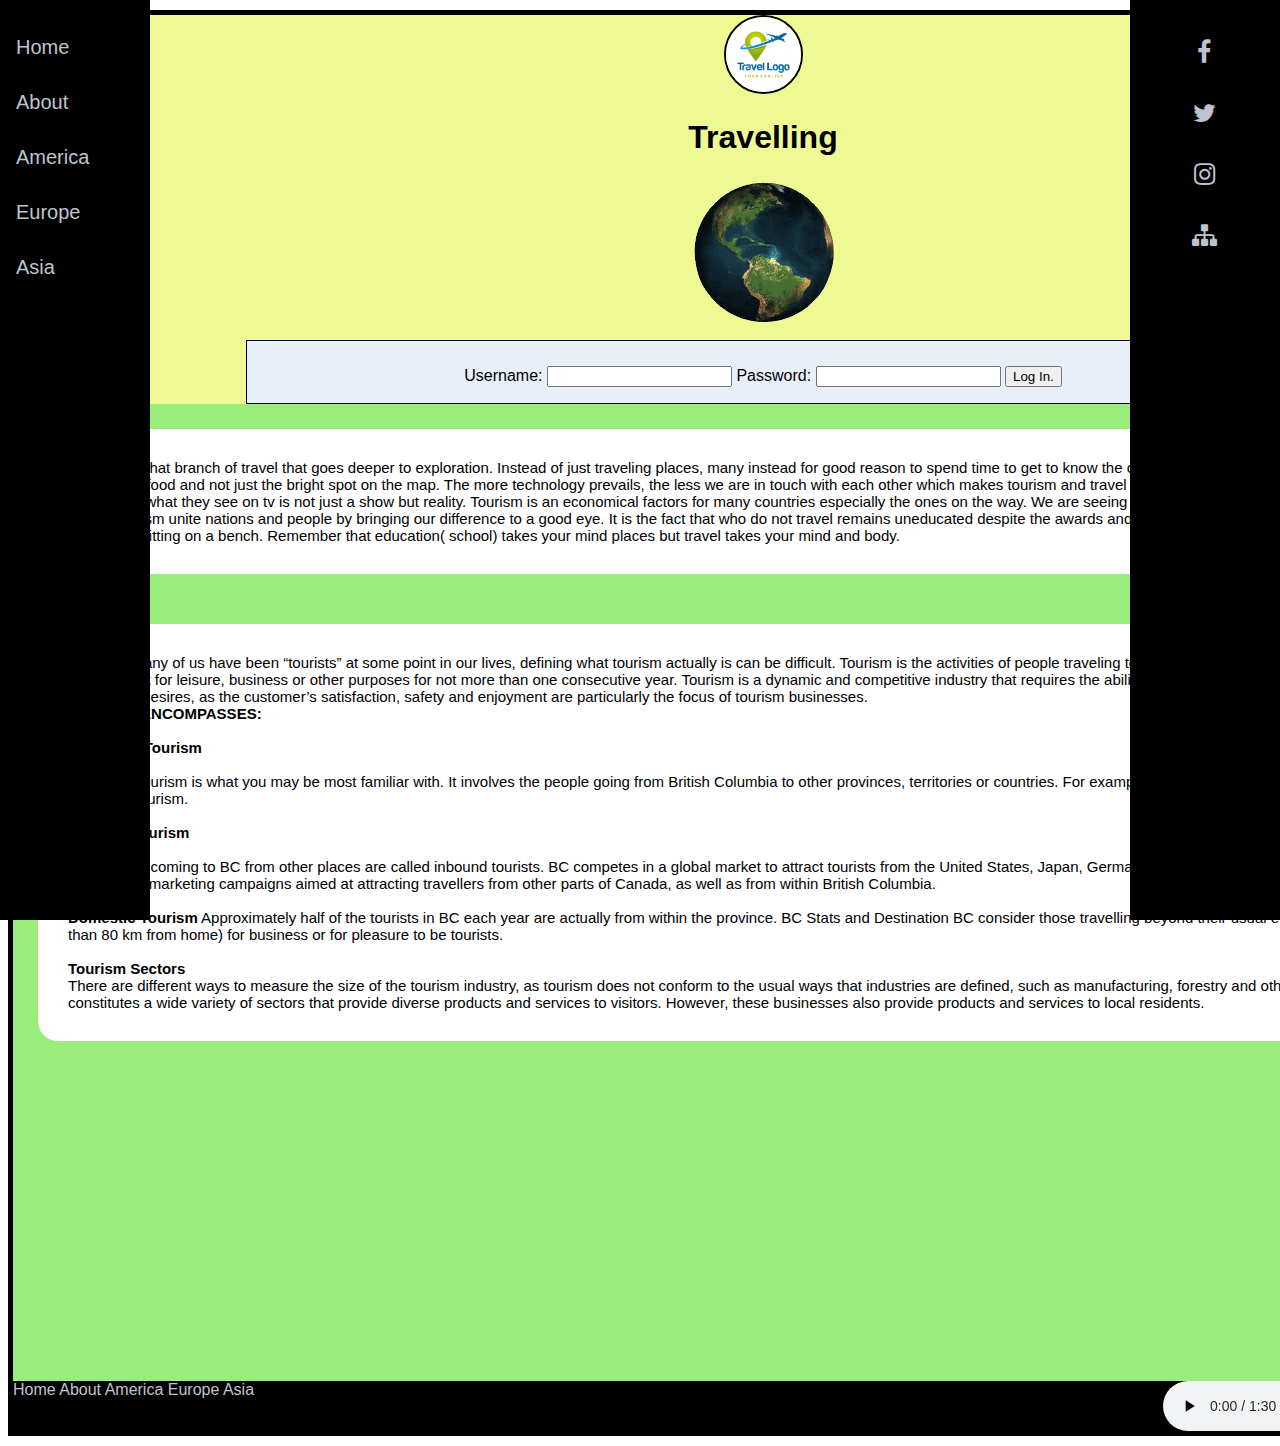
==== index.html @ a24336e5 "first" ====
<!DOCTYPE html>

<html>
  <head>
    <title>Travel! See the World!</title>
	<link href="css/style.css" rel="stylesheet" type="text/css">
	<link rel="stylesheet" href="https://cdnjs.cloudflare.com/ajax/libs/font-awesome/4.7.0/css/font-awesome.min.css">
	<link href="images/logo.ico" rel="icon">
    <meta name="keywords" content="travel, tourism"/>
    <meta name="description" content="Travel! See the World!"/>
	<meta name="author" content="Sofija Ralevic"/>
  </head>
  <body>
    <div id="omot">
	 <div id="zaglavlje">
	  <img id="logo"  src="images/logo.png" alt="logo"/>
      <h1>Travelling</h1>
	  <img id="zemlja" src="images/earth-gif.gif">	  
	  <div id=socialMedia>
	   <a href="https://facebook.com" class="fa fa-facebook"></a>
       <a href="https://twitter.com" class="fa fa-twitter"></a>
	   <a href="https://instagram.com" class="fa fa-instagram"></a>
	   <a href="#" class="fa fa-sitemap"></a> 
	  </div>
      <form>
	  <fieldset>
	  <legend> Log in.</legend>
	   Username: <input type="text" name="user"/>
	   Password: <input type="password" name="password"/>
	   <input type="button" name="logIn" value="Log In.">
      </fieldset>	  
	  </form> 
	 </div>
	 <div id="sidenav">
	  <a href="index.html">Home</a>
	  <a href="#">About</a>
	  <a href="america.html">America</a>
	  <a href="europe.html">Europe</a>
	  <a href="asia.html">Asia</a> 
	 </div>
	 <div id="tekst">
	  <p><b>Tourism</b> is that branch of travel that goes deeper to exploration. Instead of just traveling places, many instead for good reason to spend time to get to know the country they are visiting meaning the people, the culture, the food and not just the bright spot on the map.
       The more technology prevails, the less we are in touch with each other which makes tourism and travel as its extension so much more crucial so people realize that what they see on tv is not just a show but reality.
       Tourism is an economical factors for many countries especially the ones on the way. We are seeing borders closing or trying to be enacted but a wall really!
       Tourism unite nations and people by bringing our difference to a good eye. It is the fact that who do not travel remains uneducated despite the awards and title on its name. I learn more exploring the world than sitting on a bench.
       Remember that education( school) takes your mind places but travel takes your mind and body.
	 </p>
	  <p>Although many of us have been “tourists” at some point in our lives, defining what tourism actually is can be difficult. Tourism is the activities of people traveling to and staying in places outside their usual environment for leisure, business or other purposes for not more than one consecutive year.
       Tourism is a dynamic and competitive industry that requires the ability to adapt constantly to customers’ changing needs and desires, as the customer’s satisfaction, safety and enjoyment are particularly the focus of tourism businesses.
       </br>
       <b>TOURISM ENCOMPASSES:</b>
	   </br>
	   </br>
       <b>Outbound Tourism</b>
	   </br>
	   </br>
       Outbound tourism is what you may be most familiar with. It involves the people going from British Columbia to other provinces, territories or countries. For example, going to Hawaii for a holiday is considered outbound tourism.
       </br>
	   </br>
       <b>Inbound Tourism</b>
	   </br>
	   </br>
       The tourists coming to BC from other places are called inbound tourists. BC competes in a global market to attract tourists from the United States, Japan, Germany and many other countries. The industry also implements marketing campaigns aimed at attracting travellers from other parts of Canada, as well as from within British Columbia.
       </br>
       </br>	   
       <b>Domestic Tourism</b>
       Approximately half of the tourists in BC each year are actually from within the province.  BC Stats and Destination BC consider those travelling beyond their usual environment (typically more than 80 km from home) for business or for pleasure to be tourists.
       </br>
       </br>	   
       <b>Tourism Sectors</b>
	   </br>
       There are different ways to measure the size of the tourism industry, as tourism does not conform to the usual ways that industries are defined, such as manufacturing, forestry and other industries. Tourism constitutes a wide variety of sectors that provide diverse products and services to visitors. However, these businesses also provide products and services to local residents.
	  </p>
	  
	  
      <iframe width="560" height="315" src="https://www.youtube.com/embed/UoD8G6X0y00" frameborder="0" allow="accelerometer; autoplay; encrypted-media; gyroscope; picture-in-picture" allowfullscreen></iframe>
	 </div>
	 <div id="futer">
	   <div id="menu2">   	  
	    <a href="index1.html">Home</a>
	    <a href="#">About</a>
	    <a href="america.html">America</a>
	    <a href="europe.html">Europe</a>
	    <a href="asia.html">Asia</a>
	   <audio src="nature.mp3" controls="controls"> 
	   </audio>		
	   </div>

	 </div>
	 
	</div>
  </body>
</html>
---- css/style.css ----
body{
	background-color: #effdo1;	
	font-family: "Lucida Grande", sans-serif;	
	animation: scale 2s;
	background-image: url(images/"background.jpeg");
}

@keyframes scale {
  0%   { transform: scale(0.5,0.5); }
  100% { transform: scale(1,1); }
}

#omot{
	width:1500px;
	height:auto;
	margin:10px auto;
	border:5px solid black;
}


#zaglavlje{
    text-align:center;
	background-color:#eff993;

}

#logo{
	width:5%;
	height:5%;
	border-radius: 50%;
}


#sidenav {
    height: 100%;
    width: 150px;
    position: fixed;
    top: 0;
    left: 0;    
    background-color: #000000;
    padding-top: 20px;
}

#sidenav a {
    padding: 16px 8px 16px 16px;
    font-size: 20px;
    color: #bec4ce;
    display: block;
	text-decoration:none; 
}


#socialMedia {
    height: 100%;
    width: 150px;
    position: fixed;
    top: 0;
    right: 0;
    background-color: #000000;
    padding-top: 20px;
}

#socialMedia a{
	padding: 20px 18px 16px 16px;
	font-size:25px;
	color:#bec4ce;
	display:block;
	text-decoration:none;  
}




fieldset{
    background-color:#e8eff9;
	border:1px solid black;
    max-width:1000px;
    padding:16px; 
	margin:auto;
}

legend {
    border:1px solid black;
    background-color:white;
    color:green;
    font-size:90%;
    text-align:right;
}
 

#tekst{
	display: flex;
	flex-direction: column;
	background-color: #9bed7b;
}

#tekst> p {
    background-color: #ffffff;
    margin: 25px;
    padding: 30px;
    font-size: 15px;
	border-radius:20px;
}

#tekst>h3{
	padding-left:20px;
}


iframe{
    margin-left:auto;
    margin-right:auto;
    float:none;
}

/*EUROPE*/

.grad{
	display: flex;
	flex-direction:column ;
	background-color:#77cba4; 
}

.grad> p{
	background-color: #e8eff9;
    margin: 25px;
    padding: 30px;
    font-size: 15px;
} 

 
/*AMERICA*/

.gradA{
	display: flex;
	flex-flow: column wrap;
	background-color:#779ecb;
}

.gradA> p{
	background-color: #e8eff9;
    margin: 25px;
    padding: 30px;
    font-size: 15px;
	
} 


/*ASIA*/

.gradB{
	display: flex;
	flex-flow: column wrap;
	background-color:#cb7a77;
}

.gradB> p{
	background-color: #e8eff9;
    margin: 25px;
    padding: 30px;
    font-size: 15px;
} 

/*slike*/

section {
   display: flex;
   justify-content: center;
   flex-wrap: wrap;
   background-color:#cba477; 
}
.media { 
   min-width: 0;
   margin: 5px;
}
img {
   width: 500px;
   max-width: 100%; 
   height: 300px;
   border: 2px solid black; 
} 

 
#zemlja{
	width:10%;
	height:15%;
	border:none;
}

#menu2{
	height:50px;
	background-color:#000000;
}

#menu2 a{
	color:#bec4ce;
	text-decoration:none;
	display: flex row;
    justify-content: center;
	margin-top:60%;
}

audio{
	width:350px;
	height:50px;
	float:right;
}
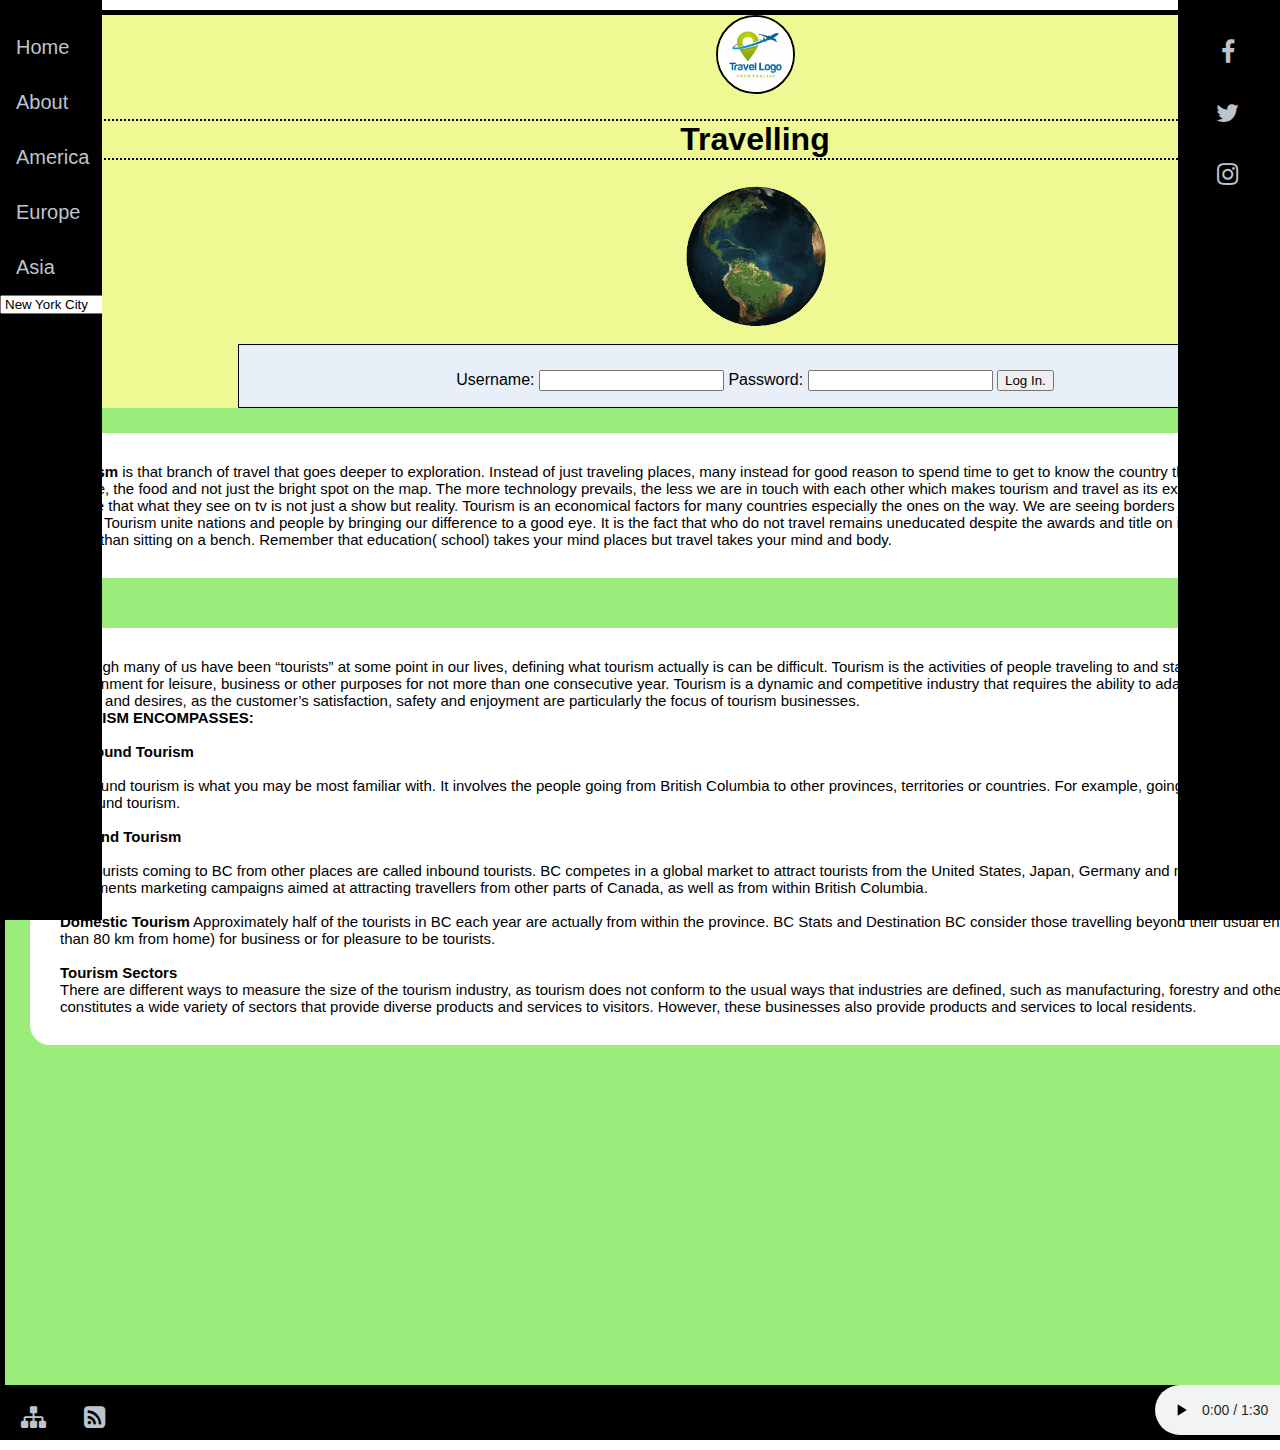
==== commit ebcbbdfa: "update" ====
--- a/index.html
+++ b/index.html
@@ -20,7 +20,6 @@
 	   <a href="https://facebook.com" class="fa fa-facebook"></a>
        <a href="https://twitter.com" class="fa fa-twitter"></a>
 	   <a href="https://instagram.com" class="fa fa-instagram"></a>
-	   <a href="#" class="fa fa-sitemap"></a> 
 	  </div>
       <form>
 	  <fieldset>
@@ -33,10 +32,26 @@
 	 </div>
 	 <div id="sidenav">
 	  <a href="index.html">Home</a>
-	  <a href="#">About</a>
+	  <a href="about.html">About</a>
 	  <a href="america.html">America</a>
 	  <a href="europe.html">Europe</a>
 	  <a href="asia.html">Asia</a> 
+	  <form>
+      <select>
+	   <optgroup label="America">
+	     <option value="nyc">New York City</option>
+		 <option value="bahston">Boston</option>
+	   </optgroup>
+	   <optgroup label="Europe">
+	     <option value="berlin">Berlin</option>
+		 <option value="london">London</option>
+	   </optgroup>
+	   <optgroup label="Asia">
+	     <option value="japan">Tokyo</option>
+		 <option value="seoul">Seoul</option>
+	   </optgroup>
+	  </select>
+      </form>  
 	 </div>
 	 <div id="tekst">
 	  <p><b>Tourism</b> is that branch of travel that goes deeper to exploration. Instead of just traveling places, many instead for good reason to spend time to get to know the country they are visiting meaning the people, the culture, the food and not just the bright spot on the map.
@@ -75,19 +90,15 @@
 	  
       <iframe width="560" height="315" src="https://www.youtube.com/embed/UoD8G6X0y00" frameborder="0" allow="accelerometer; autoplay; encrypted-media; gyroscope; picture-in-picture" allowfullscreen></iframe>
 	 </div>
+	 
 	 <div id="futer">
-	   <div id="menu2">   	  
-	    <a href="index1.html">Home</a>
-	    <a href="#">About</a>
-	    <a href="america.html">America</a>
-	    <a href="europe.html">Europe</a>
-	    <a href="asia.html">Asia</a>
 	   <audio src="nature.mp3" controls="controls"> 
-	   </audio>		
-	   </div>
-
+	   </audio>
+      <div id="doleIkone">  	   
+	   <a href="#" class="fa fa-sitemap"></a>
+       <a href="news.xml" class="fa fa-rss-square"></a> 
+	  </div>
 	 </div>
-	 
-	</div>
+	 </div>
   </body>
 </html>--- a/css/style.css
+++ b/css/style.css
@@ -1,4 +1,6 @@
 body{
+	padding: 0;
+    margin: 0;
 	background-color: #effdo1;	
 	font-family: "Lucida Grande", sans-serif;	
 	animation: scale 2s;
@@ -6,8 +8,8 @@
 }
 
 @keyframes scale {
-  0%   { transform: scale(0.5,0.5); }
-  100% { transform: scale(1,1); }
+  0%   {transform: scale(0.5,0.5);}
+  100% {transform: scale(1,1);}
 }
 
 #omot{
@@ -15,13 +17,18 @@
 	height:auto;
 	margin:10px auto;
 	border:5px solid black;
-}
+	position:relative;
+}	
 
 
 #zaglavlje{
     text-align:center;
 	background-color:#eff993;
 
+}
+
+h1{
+	border:2px dotted black;
 }
 
 #logo{
@@ -30,15 +37,22 @@
 	border-radius: 50%;
 }
 
+#zemlja{
+	width:10%;
+	height:15%;
+	border:none;
+}
 
 #sidenav {
     height: 100%;
-    width: 150px;
+    width: 8%;
     position: fixed;
     top: 0;
     left: 0;    
     background-color: #000000;
     padding-top: 20px;
+    overflow-x: hidden;
+	z-index:1;
 }
 
 #sidenav a {
@@ -47,17 +61,20 @@
     color: #bec4ce;
     display: block;
 	text-decoration:none; 
+	transition: 0.3s;
 }
 
 
 #socialMedia {
     height: 100%;
-    width: 150px;
+    width: 8%;
     position: fixed;
     top: 0;
     right: 0;
     background-color: #000000;
     padding-top: 20px;
+	overflow-x: hidden;
+	z-index:1;
 }
 
 #socialMedia a{
@@ -65,11 +82,17 @@
 	font-size:25px;
 	color:#bec4ce;
 	display:block;
-	text-decoration:none;  
-}
-
-
-
+	text-decoration:none; 
+    transition: 0.3s;	
+}
+
+#socialMedia a:hover {
+    color: #h5h5h5;
+} 
+
+#sidenav a:hover {
+    color: #h5h5h5;
+}
 
 fieldset{
     background-color:#e8eff9;
@@ -127,7 +150,6 @@
     padding: 30px;
     font-size: 15px;
 } 
-
  
 /*AMERICA*/
 
@@ -142,10 +164,7 @@
     margin: 25px;
     padding: 30px;
     font-size: 15px;
-	
-} 
-
-
+} 
 /*ASIA*/
 
 .gradB{
@@ -177,27 +196,15 @@
    width: 500px;
    max-width: 100%; 
    height: 300px;
-   border: 2px solid black; 
-} 
-
+   border: 2px solid black;
+} 
+
+
+/*dole*/
  
-#zemlja{
-	width:10%;
-	height:15%;
-	border:none;
-}
-
-#menu2{
+#futer{
 	height:50px;
 	background-color:#000000;
-}
-
-#menu2 a{
-	color:#bec4ce;
-	text-decoration:none;
-	display: flex row;
-    justify-content: center;
-	margin-top:60%;
 }
 
 audio{
@@ -206,17 +213,27 @@
 	float:right;
 }
 
-
-
-
-
-
-
-
-
-
-
-
-
-
-
+#doleIkone a{
+	padding: 20px 18px 16px 16px;
+	font-size:25px;
+	color:#bec4ce;
+	display:block row;
+	text-decoration:none;
+}
+/*about*/
+
+#autor{
+	background-color:#a477cb;
+}
+
+
+
+
+
+
+
+
+
+
+
+
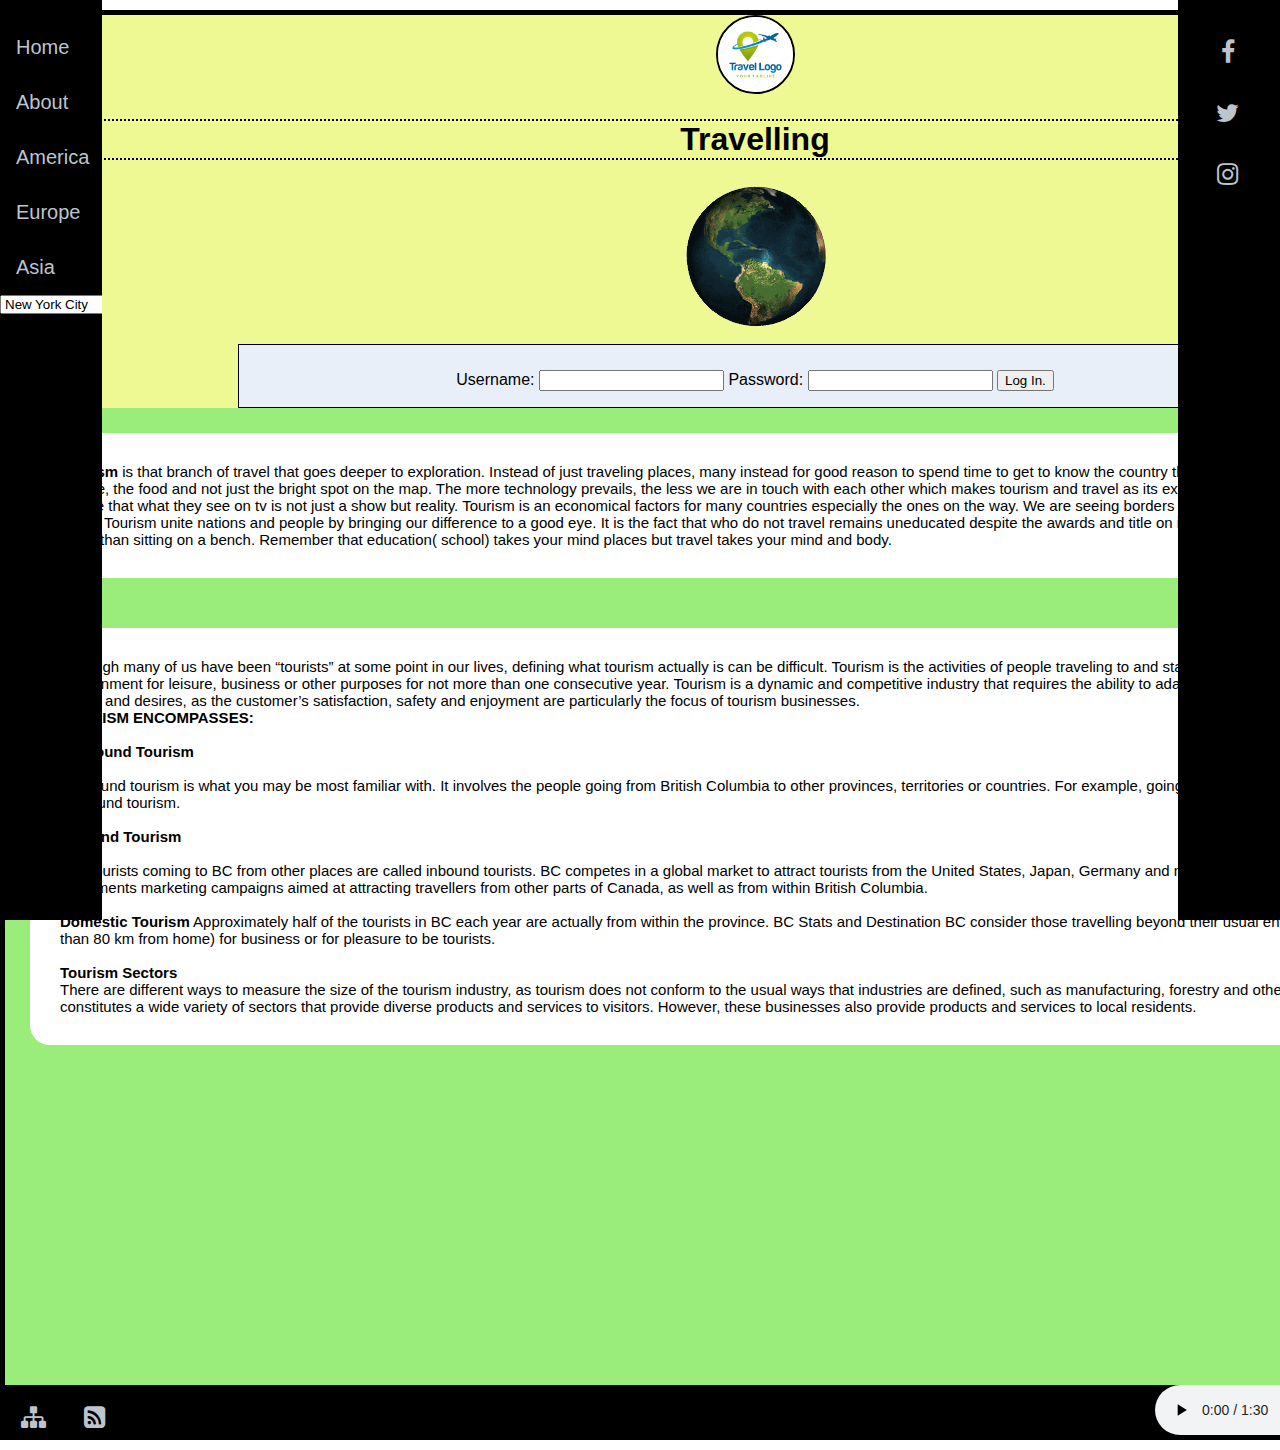
==== commit 431e7b76: "another update" ====
--- a/index.html
+++ b/index.html
@@ -95,7 +95,7 @@
 	   <audio src="nature.mp3" controls="controls"> 
 	   </audio>
       <div id="doleIkone">  	   
-	   <a href="#" class="fa fa-sitemap"></a>
+	   <a href="sitemap.xml" class="fa fa-sitemap"></a>
        <a href="news.xml" class="fa fa-rss-square"></a> 
 	  </div>
 	 </div>
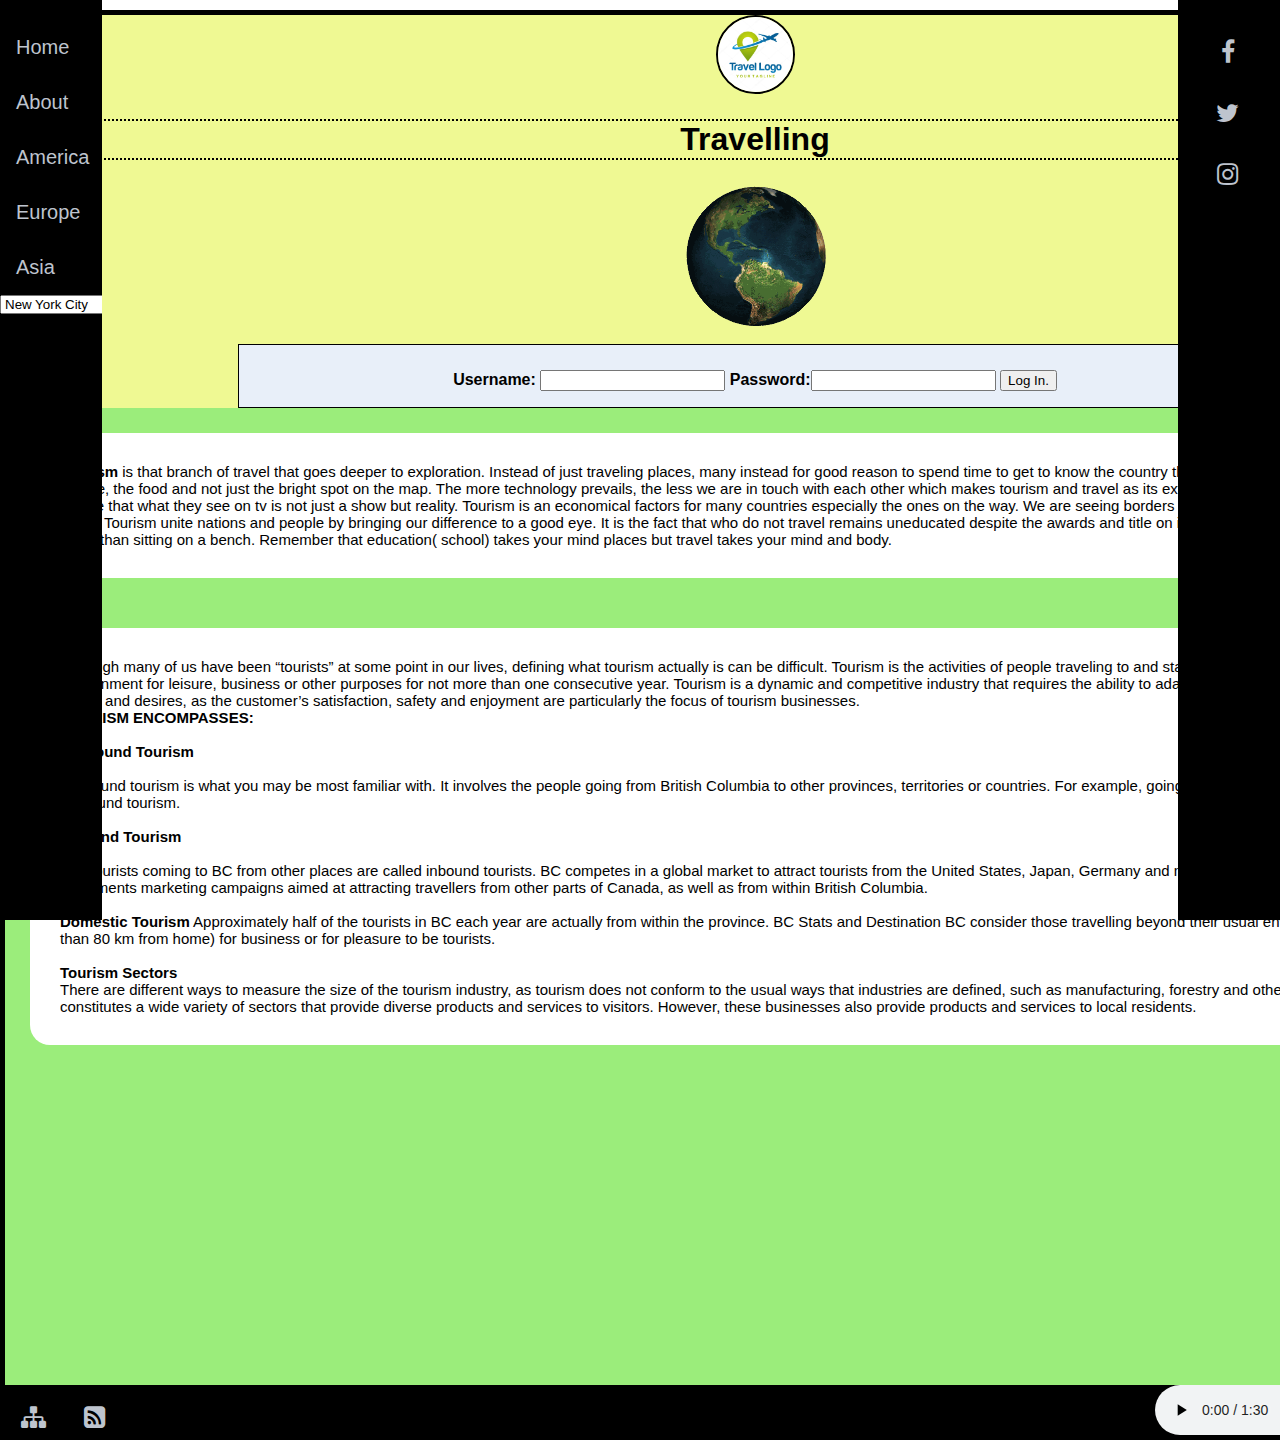
==== commit 3c134a88: "screen size" ====
--- a/index.html
+++ b/index.html
@@ -9,6 +9,7 @@
     <meta name="keywords" content="travel, tourism"/>
     <meta name="description" content="Travel! See the World!"/>
 	<meta name="author" content="Sofija Ralevic"/>
+	<meta name="viewport" content="width=device-width">
   </head>
   <body>
     <div id="omot">
@@ -24,8 +25,8 @@
       <form>
 	  <fieldset>
 	  <legend> Log in.</legend>
-	   Username: <input type="text" name="user"/>
-	   Password: <input type="password" name="password"/>
+	   <b>Username:</b> <input type="text" name="user"/>
+	   <b>Password:</b><input type="password" name="password"/>
 	   <input type="button" name="logIn" value="Log In.">
       </fieldset>	  
 	  </form> 
